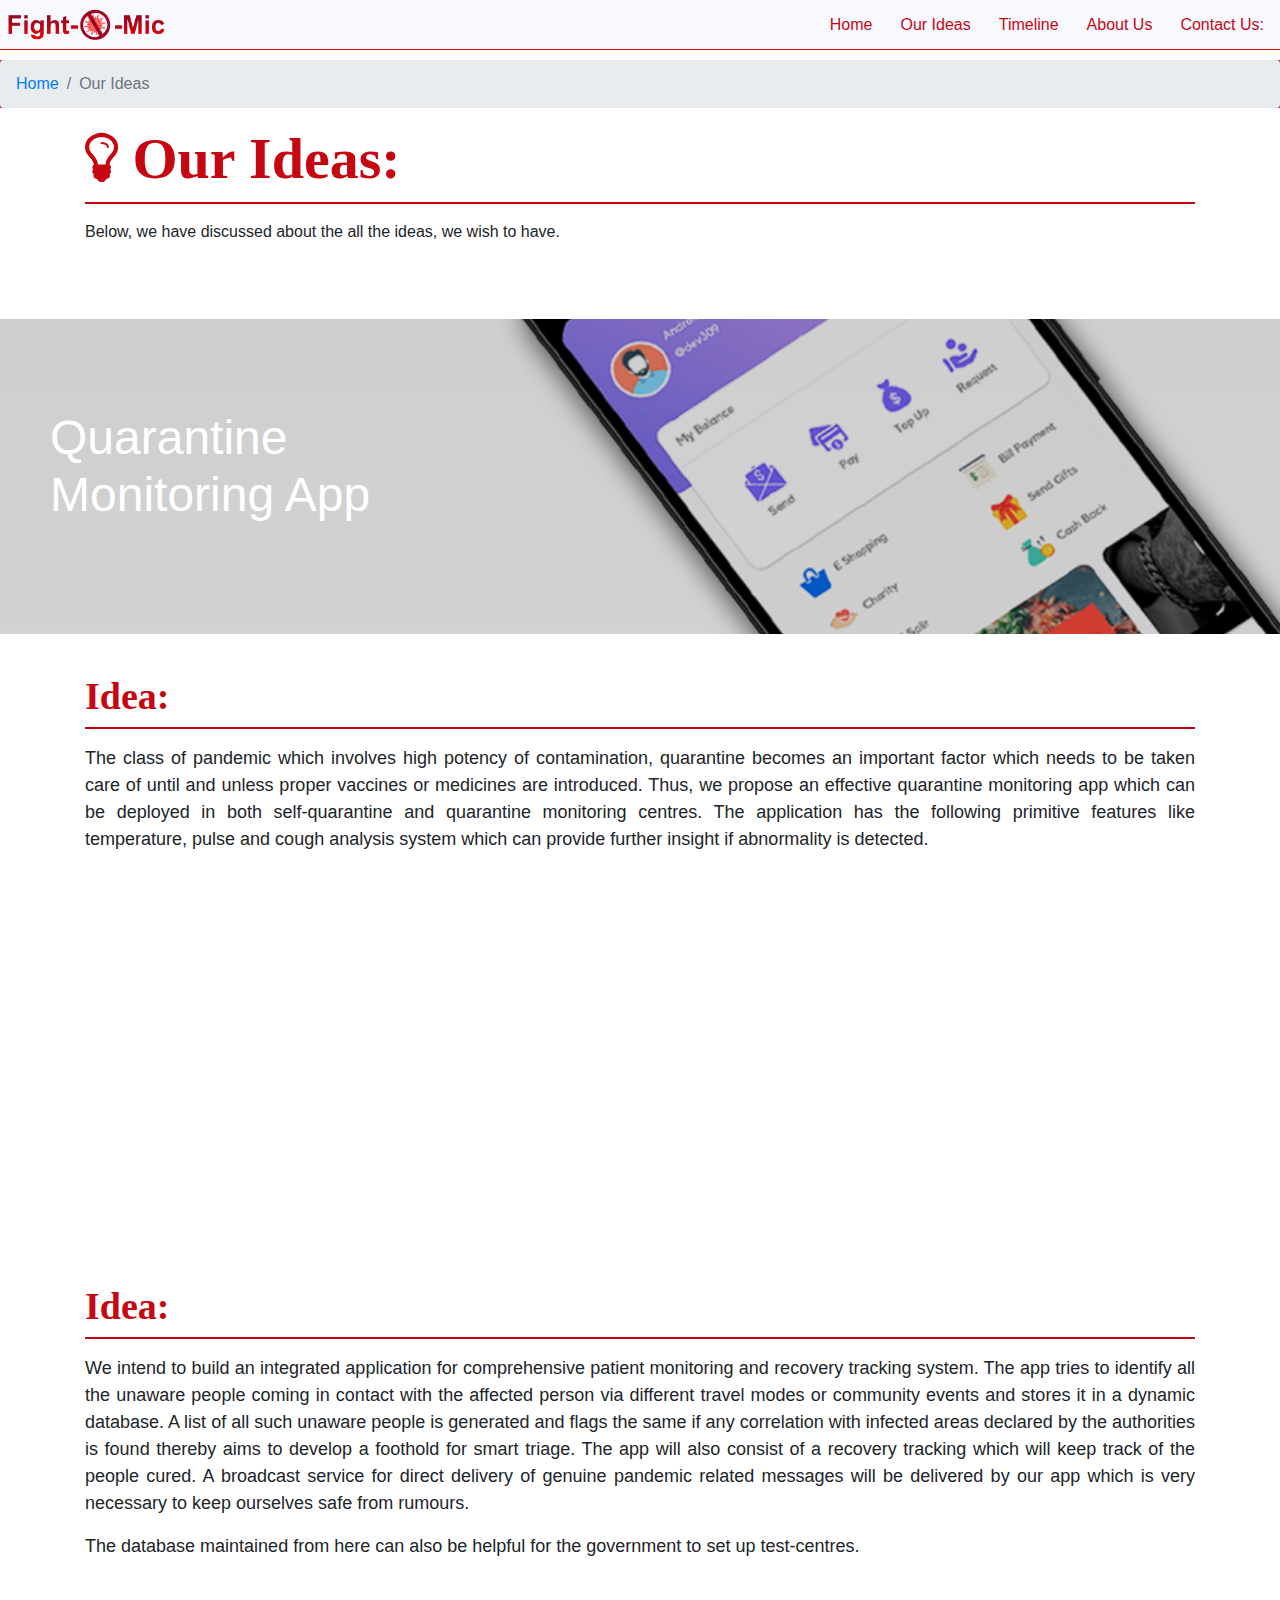
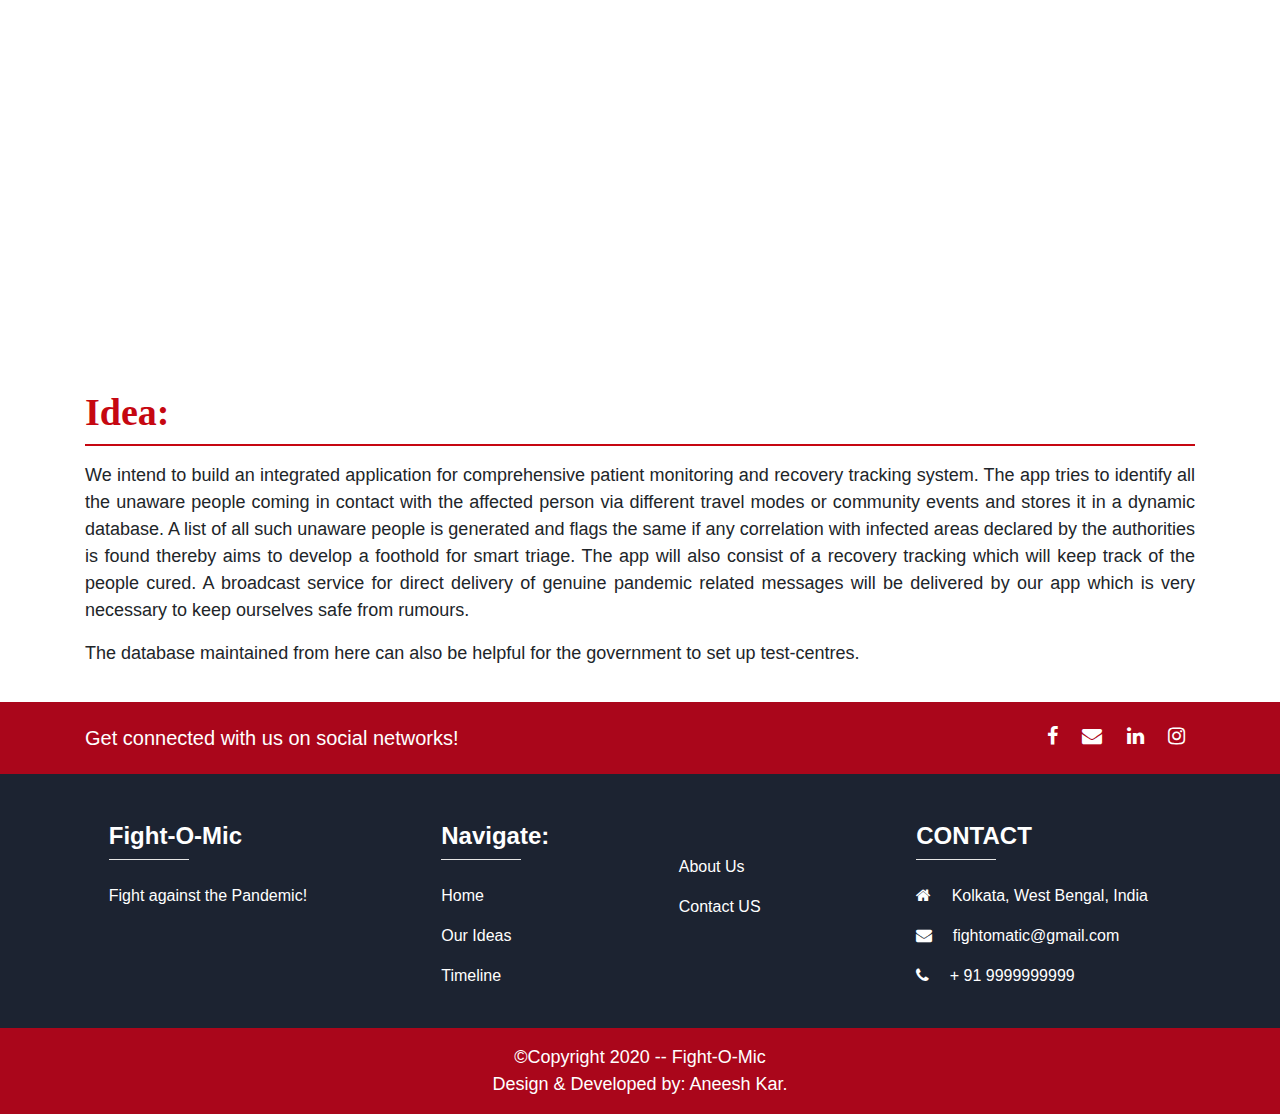
==== Ideas.html @ a8b580b6 "First Commit" ====
<html>
    <head>
    <title></title>
      <!-- Required meta tags always come first -->
    <meta charset="utf-8">
    <meta name="viewport" content="width=device-width, initial-scale=1, shrink-to-fit=no">
    <meta http-equiv="x-ua-compatible" content="ie=edge">
    
    <link rel="stylesheet" href="https://maxcdn.bootstrapcdn.com/bootstrap/4.0.0/css/bootstrap.min.css" integrity="sha384-Gn5384xqQ1aoWXA+058RXPxPg6fy4IWvTNh0E263XmFcJlSAwiGgFAW/dAiS6JXm" crossorigin="anonymous">
    <link rel="stylesheet" href="CSS/Styles.css">
    <link rel="stylesheet" href="https://cdnjs.cloudflare.com/ajax/libs/font-awesome/4.7.0/css/font-awesome.min.css">  
    </head>
<body>
 <section id="nav-bar">
       
<nav class="navbar navbar-expand-lg navbar-light fixed-top ">
 <a class="navbar-brand" href= "#"> <img src="img/logo.png" height="35px" width="159px" style="margin-left: 5px;"> </a>
  <button class="navbar-toggler" type="button" data-toggle="collapse" data-target="#navbarNavAltMarkup" aria-controls="navbarNavAltMarkup" aria-expanded="false" aria-label="Toggle navigation" style="background-color: white;" >
    <span class="navbar-toggler-icon"></span>
  </button>
  <div class="collapse navbar-collapse" id="navbarNavAltMarkup">
    <div class="navbar-nav ml-auto">
      <a class="nav-item nav-link active" href="index.html">Home<span class="sr-only">(current)</span></a>
      <a class="nav-item nav-link" href="#promo2">Our Ideas</a>
      <a class="nav-item nav-link" href="#services">Timeline</a>
      <a class="nav-item nav-link" href="#pro">About Us</a>
      <a class="nav-item nav-link" href="#promo4">Contact Us:</a>
    </div>
  </div>
</nav>
</section>  

    <div style="margin-top: 60px;">
     <nav aria-label="breadcrumb" class="bg-danger">
  <ol class="breadcrumb">
    <li class="breadcrumb-item"><a href="index.html">Home</a></li>
    <li class="breadcrumb-item active" aria-current="page">Our Ideas</li>
  </ol>
</nav>
    </div>
    
    <div class="container">
    <h2 id="Head" style="color: #c60711; font-family: calibri; font-weight: 900; font-size: 58px;"><i class="fa fa-lightbulb-o" aria-hidden="true"></i> Our Ideas:</h2>
        <hr style="border: 1px solid #c60711; margin-top: 0PX;">
        <p> Below, we have discussed about the all the ideas, we wish to have.</p>
    </div>
    
    
     <!-- The Promo section -->
     
        <section id="promo2" style="margin-top: 75px;">
            <h1>Quarantine <br>Monitoring App</h1>
        </section>
    
    <div id="About us" style="margin-top: 40px;">
    <div class="container">
      
        <h2 id="Head" style="color: #c60711; font-family: calibri; font-weight: 900; font-size: 38px;">Idea:</h2>
        <hr style="border: 1px solid #c60711; margin-top: 0PX;">
       
               <p id="par" style="text-align: justify; font-size: 18px;">The class of pandemic which involves high potency of contamination, quarantine becomes an important factor which needs to be taken care of until and unless proper vaccines or medicines are introduced. Thus, we propose an effective quarantine monitoring app which can be deployed in both self-quarantine and quarantine monitoring centres. The application has the following primitive features like temperature, pulse and cough analysis system which can provide further insight if abnormality is detected.</p>
 </div>   
    </div>
    
    
     <!-- The Promo section -->
     
        <section id="promo3" style="margin-top: 75px;">
            <h1>Foreign Travel<br>Tracking:</h1>
        </section>
     <div id="About us" style="margin-top: 40px;">
    <div class="container">
      
        <h2 id="Head" style="color: #c60711; font-family: calibri; font-weight: 900; font-size: 38px;">Idea:</h2>
        <hr style="border: 1px solid #c60711; margin-top: 0PX;">
       
               <p id="par" style="text-align: justify; font-size: 18px;">We intend to build an integrated application for comprehensive patient monitoring and recovery tracking system. The app tries to identify all the unaware people coming in contact with the affected person via different travel modes or community events and stores it in a dynamic database. A list of all such unaware people is generated and flags the same if any correlation with infected areas declared by the authorities is found thereby aims to develop a foothold for smart triage. The app will also consist of a recovery tracking which will keep track of the people cured. A broadcast service for direct delivery of genuine pandemic related messages will be delivered by our app which is very necessary to keep ourselves safe from rumours.</p>
        <p id="par" style="text-align: justify; font-size: 18px;">The database maintained from here can also be helpful for the government to set up test-centres.</p>
 </div>  
    </div>
    
    
    
    <!-- The Promo section -->
     
        <section id="promo3" style="margin-top: 75px;">
            <h1>Foreign Travel<br>Tracking:</h1>
        </section>
     <div id="About us" style="margin-top: 40px;">
    <div class="container">
      
        <h2 id="Head" style="color: #c60711; font-family: calibri; font-weight: 900; font-size: 38px;">Idea:</h2>
        <hr style="border: 1px solid #c60711; margin-top: 0PX;">
       
               <p id="par" style="text-align: justify; font-size: 18px;">We intend to build an integrated application for comprehensive patient monitoring and recovery tracking system. The app tries to identify all the unaware people coming in contact with the affected person via different travel modes or community events and stores it in a dynamic database. A list of all such unaware people is generated and flags the same if any correlation with infected areas declared by the authorities is found thereby aims to develop a foothold for smart triage. The app will also consist of a recovery tracking which will keep track of the people cured. A broadcast service for direct delivery of genuine pandemic related messages will be delivered by our app which is very necessary to keep ourselves safe from rumours.</p>
        <p id="par" style="text-align: justify; font-size: 18px;">The database maintained from here can also be helpful for the government to set up test-centres.</p>
 </div>  
    </div>
    
    
    
    
    
    
    
    
    
    
    
    
    
    
    
    
    
    
    
    
    
    
    
    
    
    
    
    
    
    
      <!-- Footer -->
<footer class="page-footer font-small" style="background-color:#1c2331; margin-top: 35px;">

  <div style="background-color: #aa061b;">
    <div class="container">

      <!-- Grid row-->
      <div class="row py-4 d-flex align-items-center">

        <!-- Grid column -->
        <div class="col-md-6 col-lg-5 text-center text-md-left mb-4 mb-md-0">
          <h5 class="mb-0" style="color: white;">Get connected with us on social networks!</h5>
        </div>
        <!-- Grid column -->

        <!-- Grid column -->
        <div class="col-md-6 col-lg-7 text-center text-md-right">

          <!-- Facebook -->
          <a class="fb-ic" href="https://www.facebook.com/aneesh.kar/">
                 <i class="fa fa-facebook" style="color: white; font-size: 20px; margin: 0 10px;"></i>
          </a>
          <!-- Google +-->
          <a class="gplus-ic" href="aneeshkar0141@gmail.com">
            <i class="fa fa-envelope" style="color: white; font-size: 20px; margin: 0 10px;"></i>
          </a>
          <!--Linkedin -->
          <a class="li-ic" href="https://www.linkedin.com/in/aneesh-kar-0161291a3/">
            <i class="fa fa-linkedin" style="color: white; font-size: 20px; margin: 0 10px;"></i>
          </a>
          <!--Instagram-->
          <a class="ins-ic" href="https://www.instagram.com/onis_kor/?hl=en">
           <i class="fa fa-instagram" style="color: white; font-size: 20px; margin: 0 10px;"></i>
          </a>

        </div>
        <!-- Grid column -->

      </div>
      <!-- Grid row-->

    </div>
  </div>

  <!-- Footer Links -->
  <div class="container text-center text-md-left mt-5">

    <!-- Grid row -->
    <div class="row mt-3">

      <!-- Grid column -->
      <div class="col-md-3 col-lg-4 col-xl-3 mx-auto mb-4">

        <!-- Content -->
        <h6 style="color: white; font-weight: bold;font-size: 24px; margin-top: 0px;">Fight-O-Mic</h6>
        <hr class="deep-purple accent-2 mb-4 mt-0 d-inline-block mx-auto" style="width: 80px; background-color: white;">
        <p style="color: white;">Fight against the Pandemic!</p>

      </div>
      <!-- Grid column -->

      <!-- Grid column -->
      <div class="col-md-2 col-lg-2 col-xl-2 mx-auto mb-4">

        <!-- Links -->
        <h6 class="font-weight-bold" style="color: white; font-weight: bold;font-size: 24px; margin-top: 0px;">Navigate:</h6>
        <hr class="deep-purple accent-2 mb-4 mt-0 d-inline-block mx-auto" style="width: 80px; background-color: white;">
        <p>
          <a href="#about me" style="color: white;">Home</a>
        </p>
        <p>
          <a href="#promo2"  style="color: white;">Our Ideas</a>
        </p>
        <p>
          <a href="#services"  style="color: white;">Timeline</a>
        </p>
      </div>
      <!-- Grid column -->

      <!-- Grid column -->
      <div class="col-md-3 col-lg-2 col-xl-2 mx-auto mb-4">

        <!-- Links -->
        <h6 class="text-uppercase font-weight-bold"></h6>
        <hr class="deep-purple accent-2 mb-4 mt-0 d-inline-block mx-auto">
         <p>
          <a href="#pubs"  style="color: white;">About Us</a>
        </p> 
        <p>
          <a href="#pubs"  style="color: white;">Contact US</a>
        </p>
      </div>
      <!-- Grid column -->

      <!-- Grid column -->
      <div class="col-md-4 col-lg-3 col-xl-3 mx-auto mb-md-0 mb-4">

        <!-- Links -->
        <h6 class="text-uppercase font-weight-bold" style="color: white; font-weight: bold;font-size: 24px; margin-top: 0px;">Contact</h6>
        <hr class="deep-purple accent-2 mb-4 mt-0 d-inline-block mx-auto" style="width: 80px; background-color: white;">
        <p  style="color: white;">
          <i class=" fa fa-home mr-3"></i> Kolkata, West Bengal, India</p>
        <p  style="color: white;">
          <i class="fa fa-envelope mr-3"></i> fightomatic@gmail.com</p>
        <p  style="color: white;">
          <i class=" fa fa-phone mr-3"></i> + 91 9999999999</p>

      </div>
      <!-- Grid column -->

    </div>
    <!-- Grid row -->

  </div>
  <!-- Footer Links -->

  <!-- Copyright -->
  <div class="footer-copyright text-center py-3" style="background-color:#aa061b; margin-bottom: 0px;">
      <p style="color: white; margin-bottom: 0px; font-size: 18px; font-family:arial;">&copy;Copyright 2020 -- Fight-O-Mic <br> Design & Developed by:<a href="https://aneesh-141.github.io/Aneesh-Kar/" style="color: white;"> Aneesh Kar.</a></p>
  </div>
  <!-- Copyright -->

</footer>
<!-- Footer -->
    
    
    
    
    
    

<script src="https://code.jquery.com/jquery-3.2.1.slim.min.js" integrity="sha384-KJ3o2DKtIkvYIK3UENzmM7KCkRr/rE9/Qpg6aAZGJwFDMVNA/GpGFF93hXpG5KkN" crossorigin="anonymous"></script>
<script src="https://cdnjs.cloudflare.com/ajax/libs/popper.js/1.12.9/umd/popper.min.js" integrity="sha384-ApNbgh9B+Y1QKtv3Rn7W3mgPxhU9K/ScQsAP7hUibX39j7fakFPskvXusvfa0b4Q" crossorigin="anonymous"></script>
<script src="https://maxcdn.bootstrapcdn.com/bootstrap/4.0.0/js/bootstrap.min.js" integrity="sha384-JZR6Spejh4U02d8jOt6vLEHfe/JQGiRRSQQxSfFWpi1MquVdAyjUar5+76PVCmYl" crossorigin="anonymous"></script>    
 </body>
</html>
---- CSS/Styles.css ----
.navbar-nav a:hover
{
    color: #007bff!important;
}

.navbar{
    margin: 0;
    padding: 2px;
    background-color: ghostwhite;
   border-bottom: 0.1px solid red;
}
.navbar-nav a{
    font-size: 16px;
    margin-left: 6px;
    margin-right: 6px;
    color: #c60711!important; 
    font-weight:;
    font-family: arial;
}
.card:hover
{  box-shadow: 0 0 11px rgba(33,33,33,.4); }



/* the promo4 */
#promo2{
    
     margin-top: 10;
    background-image:linear-gradient(rgba(0,0,0,0.2),rgba(0,0,0,0.17)),url("../img/5.jpg"), url("../img/cover 11.png");
    background-size:cover;
    background-position: center;
    background-attachment: fixed;
    color: #efefef !important;
    text-align: left;
    padding: 60px 50px;
    margin-top: 50px;
    margin-bottom: 20px;
    
}
#promo2 h1{
    margin-bottom: 50px;
    margin-top: 30px;
    font-family: sans-serif;
    font-size: 48px;
    color: white;
    
}


#promo2 p{
    margin-bottom: 35px;
    margin-top: 0;
    font-family: sans-serif;
    font-size: 60px;
}

#organised {
    
    background-color:#007bff;
}



/* the promo3 */
#promo3{
    
     margin-top: 10;
    background-image: linear-gradient(rgba(0,0,0,0.2),rgba(0,0,0,0.17)),url("../img/5.jpg"), url("../img/pass.png");
    background-size:cover;
    background-position: center;
    background-attachment: fixed;
    color: #efefef !important;
    text-align: left;
    padding: 60px 50px;
    margin-top: 50px;
    margin-bottom: 20px;
    
}
#promo3 h1{
    margin-bottom: 50px;
    margin-top: 30px;
    font-family: sans-serif;
    font-size: 48px;
    color: white;
    
}


#promo3 p{
    margin-bottom: 35px;
    margin-top: 0;
    font-family: sans-serif;
    font-size: 60px;
}










@media screen and (max-width: 480px){
    
    #Head1{
        font-size: 24px!important;
    }
    #para{
        font-size: 16px!important; 
    }
}
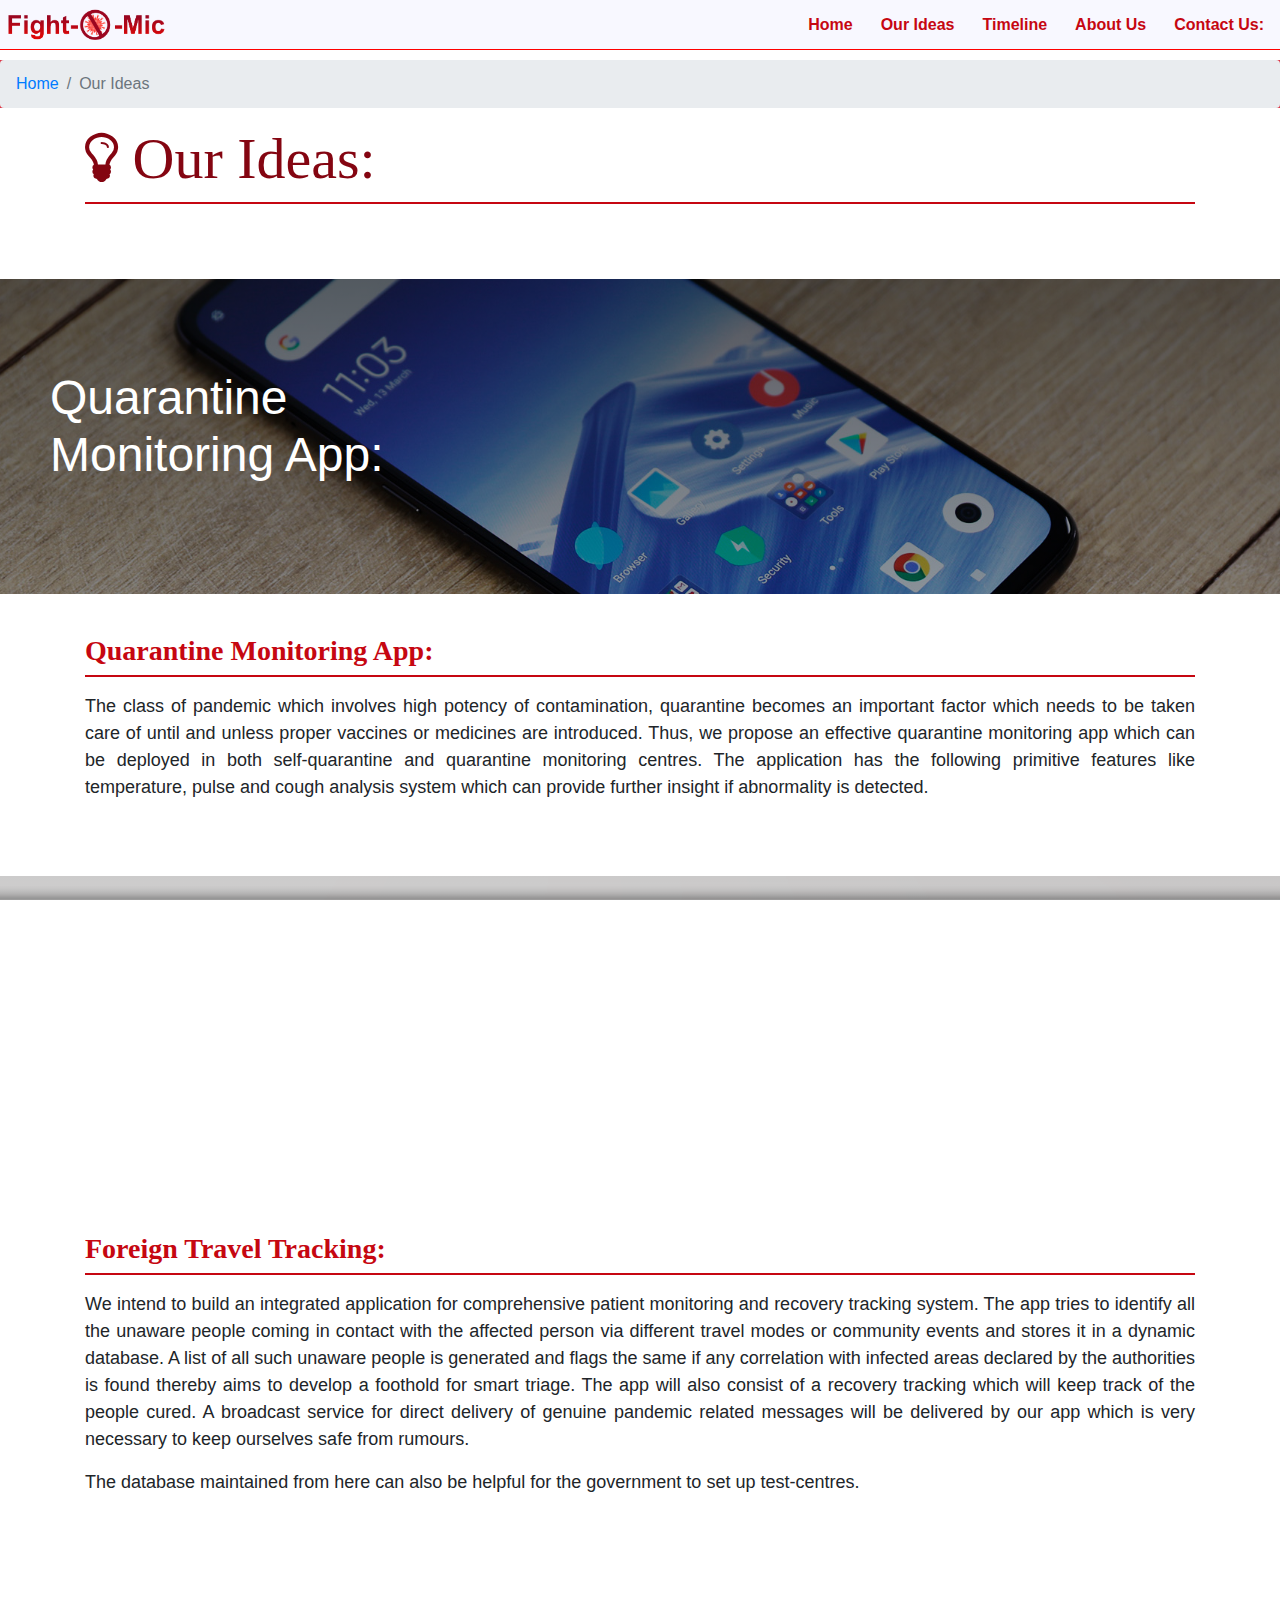
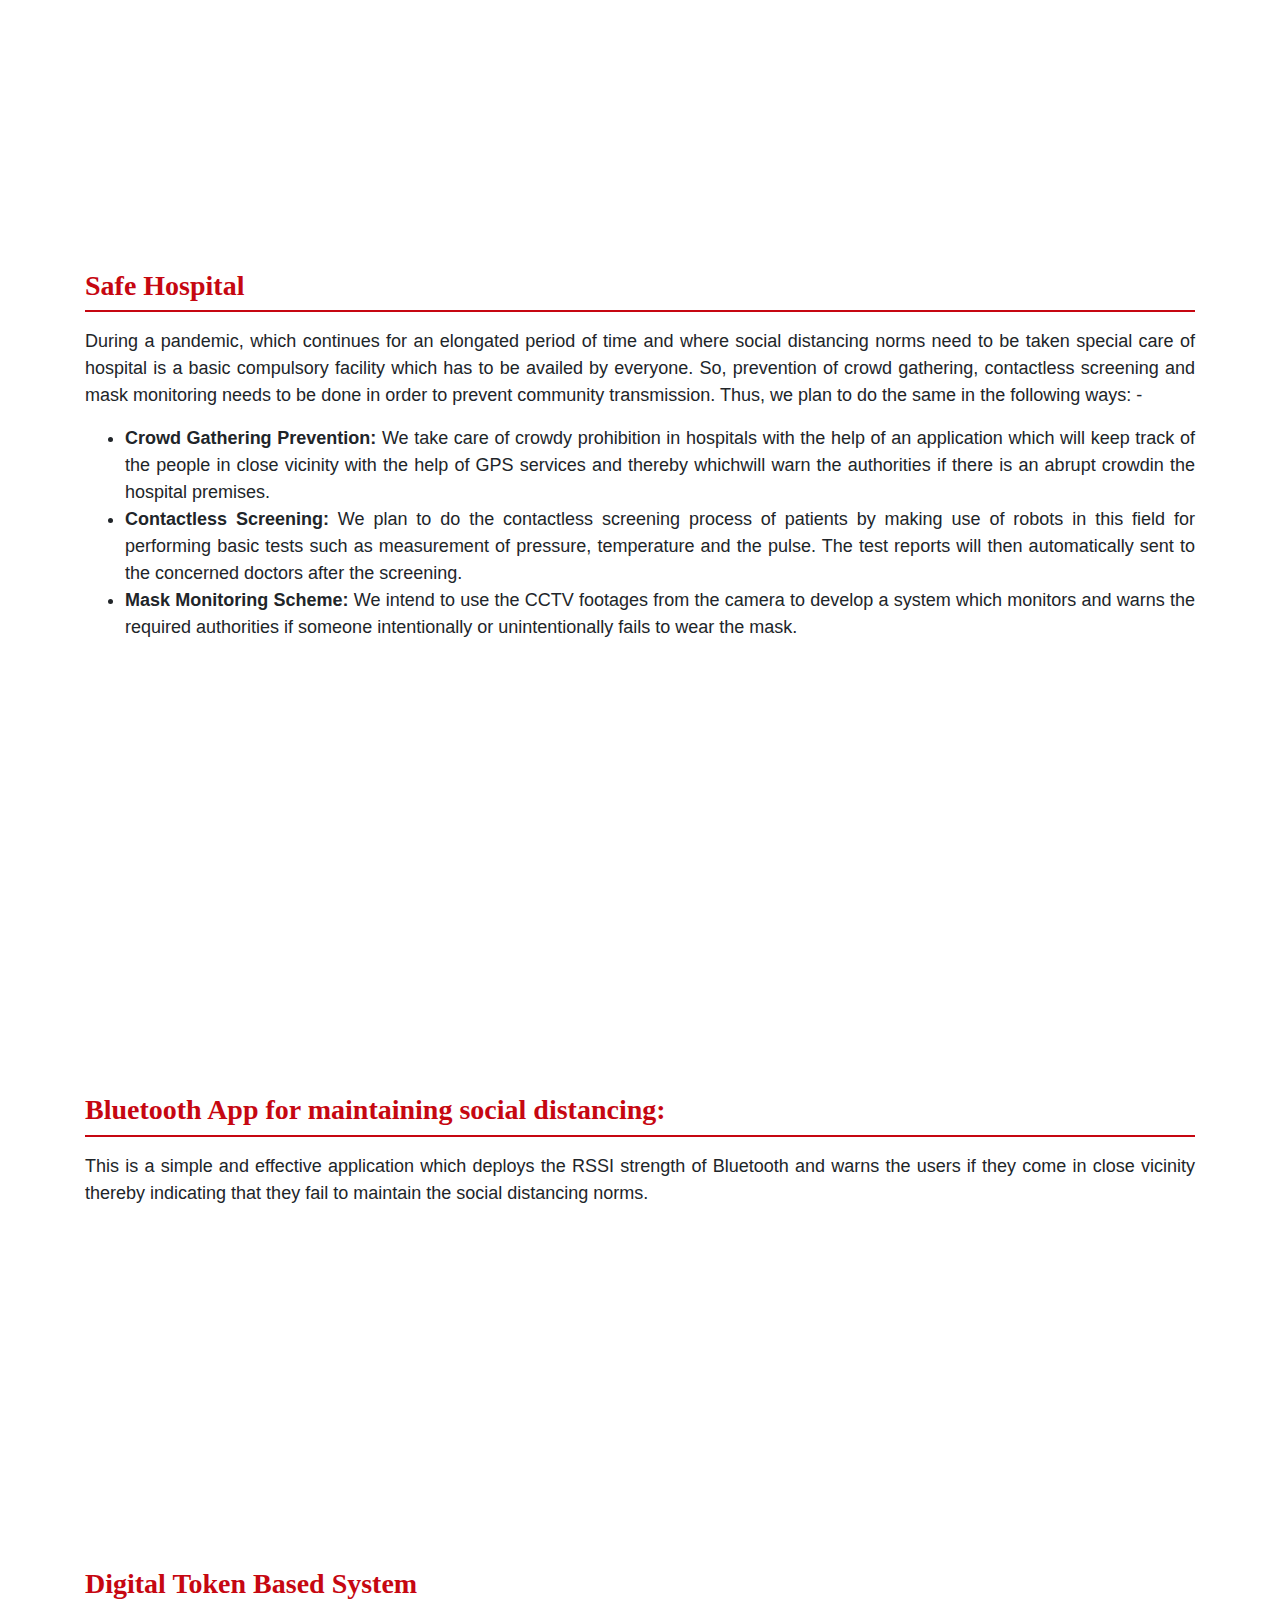
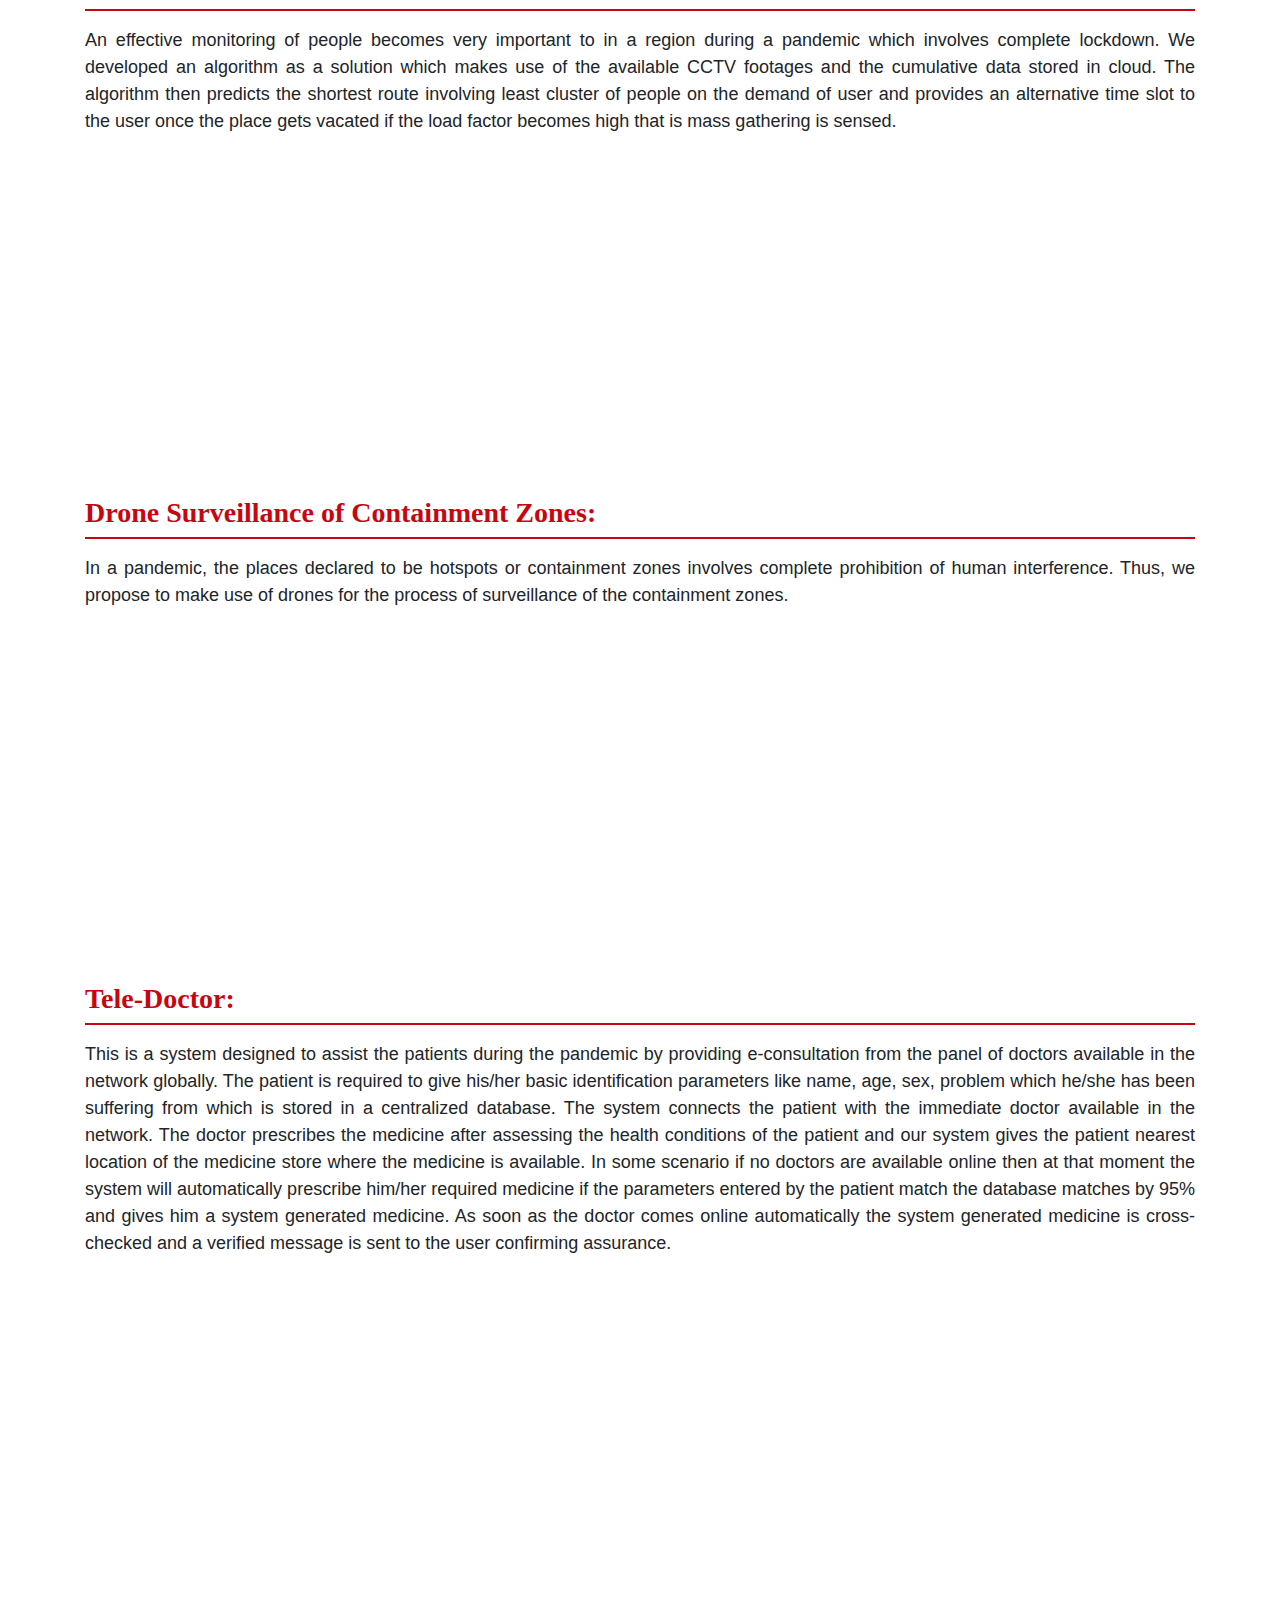
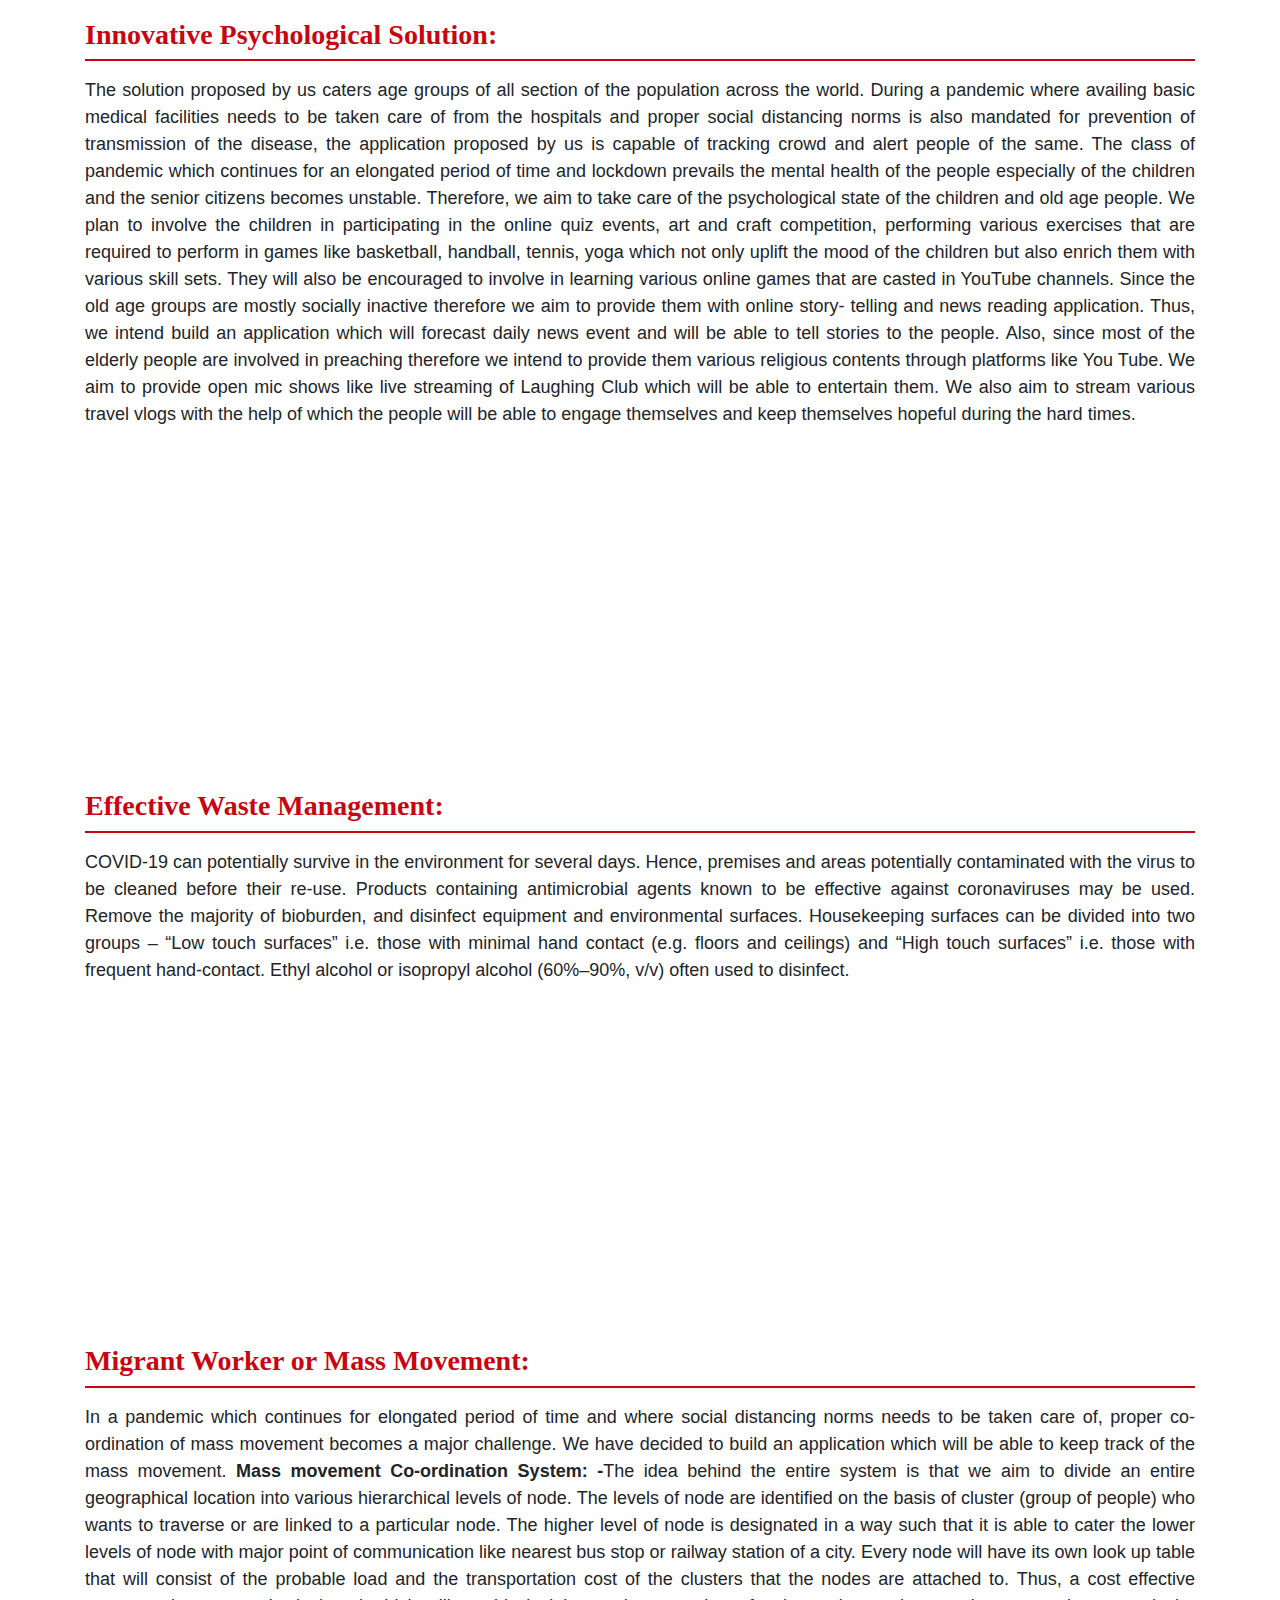
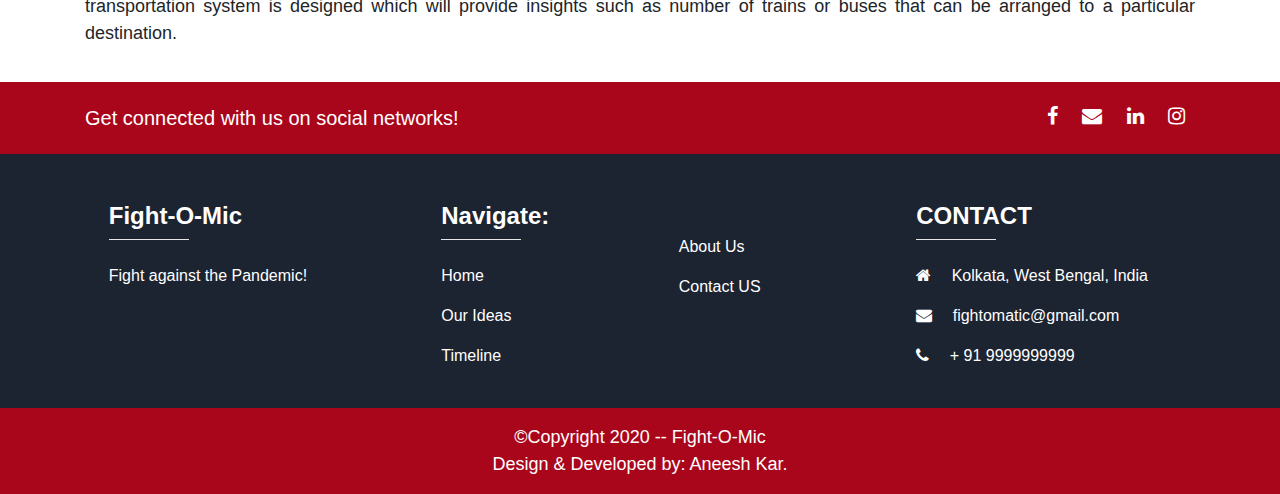
==== commit a6ca3a6f: "added Ideas" ====
--- a/Ideas.html
+++ b/Ideas.html
@@ -23,7 +23,7 @@
       <a class="nav-item nav-link active" href="index.html">Home<span class="sr-only">(current)</span></a>
       <a class="nav-item nav-link" href="#promo2">Our Ideas</a>
       <a class="nav-item nav-link" href="#services">Timeline</a>
-      <a class="nav-item nav-link" href="#pro">About Us</a>
+      <a class="nav-item nav-link" href="aboutus.html">About Us</a>
       <a class="nav-item nav-link" href="#promo4">Contact Us:</a>
     </div>
   </div>
@@ -40,22 +40,21 @@
     </div>
     
     <div class="container">
-    <h2 id="Head" style="color: #c60711; font-family: calibri; font-weight: 900; font-size: 58px;"><i class="fa fa-lightbulb-o" aria-hidden="true"></i> Our Ideas:</h2>
-        <hr style="border: 1px solid #c60711; margin-top: 0PX;">
-        <p> Below, we have discussed about the all the ideas, we wish to have.</p>
+    <h2 id="Head" style="color: #840511; font-family: myriad pro; font-weight:; font-size: 58px;"><i class="fa fa-lightbulb-o" aria-hidden="true"></i> Our Ideas:</h2>
+        <hr style="border: 1px solid #c60711; margin-top: 0PX;">
     </div>
     
     
      <!-- The Promo section -->
      
         <section id="promo2" style="margin-top: 75px;">
-            <h1>Quarantine <br>Monitoring App</h1>
+            <h1>Quarantine <br>Monitoring App:</h1>
         </section>
     
     <div id="About us" style="margin-top: 40px;">
     <div class="container">
       
-        <h2 id="Head" style="color: #c60711; font-family: calibri; font-weight: 900; font-size: 38px;">Idea:</h2>
+        <h2 id="Head" style="color: #c60711; font-family: calibri; font-weight: 900; font-size: 28px;">Quarantine Monitoring App:</h2>
         <hr style="border: 1px solid #c60711; margin-top: 0PX;">
        
                <p id="par" style="text-align: justify; font-size: 18px;">The class of pandemic which involves high potency of contamination, quarantine becomes an important factor which needs to be taken care of until and unless proper vaccines or medicines are introduced. Thus, we propose an effective quarantine monitoring app which can be deployed in both self-quarantine and quarantine monitoring centres. The application has the following primitive features like temperature, pulse and cough analysis system which can provide further insight if abnormality is detected.</p>
@@ -71,7 +70,7 @@
      <div id="About us" style="margin-top: 40px;">
     <div class="container">
       
-        <h2 id="Head" style="color: #c60711; font-family: calibri; font-weight: 900; font-size: 38px;">Idea:</h2>
+        <h2 id="Head" style="color: #c60711; font-family: calibri; font-weight: 900; font-size: 28px;">Foreign Travel Tracking:</h2>
         <hr style="border: 1px solid #c60711; margin-top: 0PX;">
        
                <p id="par" style="text-align: justify; font-size: 18px;">We intend to build an integrated application for comprehensive patient monitoring and recovery tracking system. The app tries to identify all the unaware people coming in contact with the affected person via different travel modes or community events and stores it in a dynamic database. A list of all such unaware people is generated and flags the same if any correlation with infected areas declared by the authorities is found thereby aims to develop a foothold for smart triage. The app will also consist of a recovery tracking which will keep track of the people cured. A broadcast service for direct delivery of genuine pandemic related messages will be delivered by our app which is very necessary to keep ourselves safe from rumours.</p>
@@ -83,26 +82,149 @@
     
     <!-- The Promo section -->
      
-        <section id="promo3" style="margin-top: 75px;">
-            <h1>Foreign Travel<br>Tracking:</h1>
-        </section>
-     <div id="About us" style="margin-top: 40px;">
-    <div class="container">
-      
-        <h2 id="Head" style="color: #c60711; font-family: calibri; font-weight: 900; font-size: 38px;">Idea:</h2>
-        <hr style="border: 1px solid #c60711; margin-top: 0PX;">
-       
-               <p id="par" style="text-align: justify; font-size: 18px;">We intend to build an integrated application for comprehensive patient monitoring and recovery tracking system. The app tries to identify all the unaware people coming in contact with the affected person via different travel modes or community events and stores it in a dynamic database. A list of all such unaware people is generated and flags the same if any correlation with infected areas declared by the authorities is found thereby aims to develop a foothold for smart triage. The app will also consist of a recovery tracking which will keep track of the people cured. A broadcast service for direct delivery of genuine pandemic related messages will be delivered by our app which is very necessary to keep ourselves safe from rumours.</p>
-        <p id="par" style="text-align: justify; font-size: 18px;">The database maintained from here can also be helpful for the government to set up test-centres.</p>
- </div>  
-    </div>
-    
-    
-    
-    
-    
-    
-    
+        <section id="promo4" style="margin-top: 75px;">
+            <h1>Safe Hospital:</h1>
+        </section>
+     <div id="About us" style="margin-top: 40px;">
+    <div class="container">
+      
+        <h2 id="Head" style="color: #c60711; font-family: calibri; font-weight: 900; font-size: 28px;">Safe Hospital</h2>
+        <hr style="border: 1px solid #c60711; margin-top: 0PX;">
+       
+               <p id="par" style="text-align: justify; font-size: 18px;">During a pandemic, which continues for an elongated period of time and where social distancing norms need to be taken special care of hospital is a basic compulsory facility which has to be availed by everyone. So, prevention of crowd gathering, contactless screening and mask monitoring needs to be done in order to prevent community transmission. Thus, we plan to do the same in the following ways: -</p>
+        <ul id="par" style="text-align: justify; font-size: 18px;">
+            <li><strong>Crowd Gathering Prevention: </strong>We take care of crowdy prohibition in hospitals with the help of an application which will keep track of the people in close vicinity with the help of GPS services and thereby whichwill warn the authorities if there is an abrupt crowdin the hospital premises.</li>
+            
+            <li><strong>Contactless Screening: </strong>We plan to do the contactless screening process of patients by making use of robots in this field for performing basic tests such as measurement of pressure, temperature and the pulse. The test reports will then automatically sent to the concerned doctors after the screening.</li>
+            <li><strong>Mask Monitoring Scheme: </strong>We intend to use the CCTV footages from the camera to develop a system which monitors and warns the required authorities if someone intentionally or unintentionally fails to wear the mask.</li>
+        </ul>
+ </div>  
+    </div>
+    
+    
+    
+    
+    
+     <!-- The Promo section -->
+     
+        <section id="promo5" style="margin-top: 75px;">
+            <h1>Bluetooth App <br> for maintaining<br> social distancing:</h1>
+        </section>
+     <div id="About us" style="margin-top: 40px;">
+    <div class="container">
+      
+        <h2 id="bluep" style="color: #c60711; font-family: calibri; font-weight: 900; font-size: 28px;">Bluetooth App for maintaining social distancing:</h2>
+        <hr style="border: 1px solid #c60711; margin-top: 0PX;">
+       
+               <p id="par" style="text-align: justify; font-size: 18px;">This is a simple and effective application which deploys the RSSI strength of Bluetooth and warns the users if they come in close vicinity thereby indicating that they fail to maintain the social distancing norms.</p>
+ </div>  
+    </div>
+    
+    
+    
+        <!-- The Promo section -->
+     
+        <section id="promo6" style="margin-top: 75px;">
+            <h1>Digital Token Based System:</h1>
+        </section>
+     <div id="About us" style="margin-top: 40px;">
+    <div class="container">
+      
+        <h2 id="Head" style="color: #c60711; font-family: calibri; font-weight: 900; font-size: 28px;">Digital Token Based System</h2>
+        <hr style="border: 1px solid #c60711; margin-top: 0PX;">
+       
+               <p id="par" style="text-align: justify; font-size: 18px;">An effective monitoring of people becomes very important to in a region during a pandemic which involves complete lockdown. We developed an algorithm as a solution which makes use of the available CCTV footages and the cumulative data stored in cloud. The algorithm then predicts the shortest route involving least cluster of people on the demand of user and provides an alternative time slot to the user once the place gets vacated  if the load factor becomes high that is mass gathering is sensed.</p>
+        
+ </div>  
+    </div>
+    
+    
+    
+    <!-- The Promo section -->
+     
+        <section id="promo7" style="margin-top: 75px;">
+            <h1>Drone Surveillance of Containment Zones:</h1>
+        </section>
+     <div id="About us" style="margin-top: 40px;">
+    <div class="container">
+      
+        <h2 id="Head" style="color: #c60711; font-family: calibri; font-weight: 900; font-size: 28px;">Drone Surveillance of Containment Zones:</h2>
+        <hr style="border: 1px solid #c60711; margin-top: 0PX;">
+       
+               <p id="par" style="text-align: justify; font-size: 18px;"> In a pandemic, the places declared to be hotspots or containment zones involves complete prohibition of human interference. Thus, we propose to make use of drones for the process of surveillance of the containment zones.</p>
+        
+ </div>  
+    </div>
+    
+    
+    
+     <!-- The Promo section -->
+     
+        <section id="promo8" style="margin-top: 75px;">
+            <h1>Tele-Doctor:</h1>
+        </section>
+     <div id="About us" style="margin-top: 40px;">
+    <div class="container">
+      
+        <h2 id="Head" style="color: #c60711; font-family: calibri; font-weight: 900; font-size: 28px;">Tele-Doctor:</h2>
+        <hr style="border: 1px solid #c60711; margin-top: 0PX;">
+       
+               <p id="par" style="text-align: justify; font-size: 18px;">This is a system designed to assist the patients during the pandemic by providing e-consultation from the panel of doctors available in the network globally. The patient is required to give his/her basic identification parameters like name, age, sex, problem which he/she has been suffering from which is stored in a centralized database. The system connects the patient with the immediate doctor available in the network. The doctor prescribes the medicine after assessing the health conditions of the patient and our system gives the patient nearest location of the medicine store where the medicine is available. In some scenario if no doctors are available online then at that moment the system will automatically prescribe him/her required medicine if the parameters entered by the patient match the database matches by 95% and gives him a system generated medicine. As soon as the doctor comes online automatically the system generated medicine is cross-checked and a verified message is sent to the user confirming assurance.</p>
+        
+ </div>  
+    </div>
+    
+    
+    
+        <!-- The Promo section -->
+     
+        <section id="promo9" style="margin-top: 75px;">
+            <h1>Innovative Psychological Solution:</h1>
+        </section>
+     <div id="About us" style="margin-top: 40px;">
+    <div class="container">
+      
+        <h2 id="bluep" style="color: #c60711; font-family: calibri; font-weight: 900; font-size: 28px;">Innovative Psychological Solution:</h2>
+        <hr style="border: 1px solid #c60711; margin-top: 0PX;">
+       
+               <p id="par" style="text-align: justify; font-size: 18px;">The solution proposed by us caters age groups of all section of the population across the world. During  a pandemic where availing basic medical facilities needs to be taken care of from the hospitals and proper social distancing norms is also mandated for prevention of transmission of the disease, the application proposed by us is capable of tracking crowd and alert people of the same. The class of pandemic which continues for an elongated period of time and lockdown prevails the mental health of the people especially of the children and the senior citizens becomes unstable. Therefore, we aim to take care of the psychological state of the children and old age people. We plan to involve the children in participating in the online quiz events, art and craft competition, performing various exercises that are required to perform in games like basketball, handball, tennis, yoga which not only uplift the mood of the children but also enrich them with various skill sets. They will also be encouraged to involve in learning various online games that are casted in YouTube channels. Since the old age groups are mostly socially inactive therefore we aim to provide them with online story- telling and news reading application. Thus, we intend build an application which will forecast daily news event and will be able to tell stories to the people. Also, since most of the elderly people are involved in preaching therefore we intend to provide them various religious contents through platforms like You Tube. We aim to provide open mic shows like live streaming of Laughing Club which will be able to entertain them. We also aim to stream various travel vlogs with the help of which the people will be able to engage themselves and keep themselves hopeful during the hard times.</p>
+        
+ </div>  
+    </div>
+    
+    
+    
+          <!-- The Promo section -->
+     
+        <section id="promo10" style="margin-top: 75px;">
+            <h1>Effective Waste Management:</h1>
+        </section>
+     <div id="About us" style="margin-top: 40px;">
+    <div class="container">
+      
+        <h2 id="blup" style="color: #c60711; font-family: calibri; font-weight: 900; font-size: 28px;">Effective Waste Management:</h2>
+        <hr style="border: 1px solid #c60711; margin-top: 0PX;">
+       
+               <p id="par" style="text-align: justify; font-size: 18px;">COVID-19 can potentially survive in the environment for several days. Hence, premises and areas potentially contaminated with the virus to be cleaned before their re-use. Products containing antimicrobial agents known to be effective against coronaviruses may be used. Remove the majority of bioburden, and disinfect equipment and environmental surfaces. Housekeeping surfaces can be divided into two groups – “Low touch surfaces” i.e. those with minimal hand contact (e.g. floors and ceilings) and “High touch surfaces” i.e. those with frequent hand-contact. Ethyl alcohol or isopropyl alcohol (60%–90%, v/v) often used to disinfect.</p>
+        
+ </div>  
+    </div>
+    
+             <!-- The Promo section -->
+     
+        <section id="promo11" style="margin-top: 75px;">
+            <h1>Migrant Worker or Mass Movement:</h1>
+        </section>
+     <div id="About us" style="margin-top: 40px;">
+    <div class="container">
+      
+        <h2 id="blup" style="color: #c60711; font-family: calibri; font-weight: 900; font-size: 28px;">Migrant Worker or Mass Movement:</h2>
+        <hr style="border: 1px solid #c60711; margin-top: 0PX;">
+       
+               <p id="par" style="text-align: justify; font-size: 18px;">In a pandemic which continues for elongated period of time and where social distancing norms needs to be taken care of, proper co-ordination of mass movement becomes a major challenge. We have decided to build an application which will be able to keep track of the mass movement. <strong>Mass movement Co-ordination System: -</strong>The idea behind the entire system is that we aim to divide an entire geographical location into various hierarchical levels of node. The levels of node are identified on the basis of cluster (group of people) who wants to traverse or are linked to a particular node. The higher level of node is designated in a way such that it is able to cater the lower levels of node with major point of communication like nearest bus stop or railway station of a city. Every node will have its own look up table that will consist of the probable load and the transportation cost of the clusters that the nodes are attached to. Thus, a cost effective transportation system is designed which will provide insights such as number of trains or buses that can be arranged to a particular destination.</p>
+        
+ </div>  
+    </div>
     
     
     
--- a/CSS/Styles.css
+++ b/CSS/Styles.css
@@ -14,7 +14,7 @@
     margin-left: 6px;
     margin-right: 6px;
     color: #c60711!important; 
-    font-weight:;
+    font-weight: bold!important;
     font-family: arial;
 }
 .card:hover
@@ -26,7 +26,7 @@
 #promo2{
     
      margin-top: 10;
-    background-image:linear-gradient(rgba(0,0,0,0.2),rgba(0,0,0,0.17)),url("../img/5.jpg"), url("../img/cover 11.png");
+    background-image:linear-gradient(rgba(0,0,0,0.8),rgba(0,0,0,0.17)),url("../img/5.jpg"), url("../img/phone.jpg");
     background-size:cover;
     background-position: center;
     background-attachment: fixed;
@@ -65,7 +65,7 @@
 #promo3{
     
      margin-top: 10;
-    background-image: linear-gradient(rgba(0,0,0,0.2),rgba(0,0,0,0.17)),url("../img/5.jpg"), url("../img/pass.png");
+    background-image: linear-gradient(rgba(0,0,0,0.8),rgba(0,0,0,0.17)),url("../img/5.jpg"), url("../img/pass.png");
     background-size:cover;
     background-position: center;
     background-attachment: fixed;
@@ -94,6 +94,268 @@
 }
 
 
+/* the promo4 */
+#promo4{
+    
+     margin-top: 10;
+    background-image: linear-gradient(rgba(0,0,0,0.8),rgba(0,0,0,0.17)),url("../img/5.jpg"), url("../img/hos.jpg");
+    background-size:cover;
+    background-position: center;
+    background-attachment: fixed;
+    color: #efefef !important;
+    text-align: left;
+    padding: 60px 50px;
+    margin-top: 50px;
+    margin-bottom: 20px;
+    
+}
+#promo4 h1{
+    margin-bottom: 50px;
+    margin-top: 30px;
+    font-family: sans-serif;
+    font-size: 48px;
+    color: white;
+    
+}
+
+
+#promo4 p{
+    margin-bottom: 35px;
+    margin-top: 0;
+    font-family: sans-serif;
+    font-size: 60px;
+}
+
+/* the promo5 */
+#promo5{
+    
+     margin-top: 10;
+    background-image: linear-gradient(rgba(0,0,0,0.8),rgba(0,0,0,0.17)),url("../img/5.jpg"), url("../img/bluee cov.png");
+    background-size:cover;
+    background-position: center;
+    background-attachment: fixed;
+    color: #efefef !important;
+    text-align: left;
+    padding: 60px 50px;
+    margin-top: 50px;
+    margin-bottom: 20px;
+    
+}
+#promo5 h1{
+    margin-bottom: 50px;
+    margin-top: 30px;
+    font-family: sans-serif;
+    font-size: 38px;
+    color: white;
+    
+}
+
+
+#promo5 p{
+    margin-bottom: 35px;
+    margin-top: 0;
+    font-family: sans-serif;
+    font-size: 60px;
+}
+
+
+
+/* the promo6 */
+#promo6{
+    
+     margin-top: 10;
+    background-image: linear-gradient(rgba(0,0,0,1),rgba(0,0,0,0.17)),url("../img/5.jpg"), url("../img/digital tockn.jpg");
+    background-size:cover;
+    background-position: center;
+    background-attachment: fixed;
+    color: #efefef !important;
+    text-align: left;
+    padding: 60px 50px;
+    margin-top: 50px;
+    margin-bottom: 20px;
+    
+}
+#promo6 h1{
+    margin-bottom: 50px;
+    margin-top: 30px;
+    font-family: sans-serif;
+    font-size: 38px;
+    color: white;
+    
+}
+
+
+#promo6 p{
+    margin-bottom: 35px;
+    margin-top: 0;
+    font-family: sans-serif;
+    font-size: 60px;
+}
+
+/* the promo7 */
+#promo7{
+    
+     margin-top: 10;
+    background-image: linear-gradient(rgba(0,0,0,0.8),rgba(0,0,0,0.17)),url("../img/5.jpg"), url("../img/drrr.jpg");
+    background-size:cover;
+    background-position: center;
+    background-attachment: fixed;
+    color: #efefef !important;
+    text-align: left;
+    padding: 60px 50px;
+    margin-top: 50px;
+    margin-bottom: 20px;
+    
+}
+#promo7 h1{
+    margin-bottom: 50px;
+    margin-top: 30px;
+    font-family: sans-serif;
+    font-size: 38px;
+    color: white;
+    
+}
+
+
+#promo7 p{
+    margin-bottom: 35px;
+    margin-top: 0;
+    font-family: sans-serif;
+    font-size: 60px;
+}
+
+
+
+/* the promo8 */
+#promo8{
+    
+     margin-top: 10;
+    background-image: linear-gradient(rgba(0,0,0,0.8),rgba(0,0,0,0.17)),url("../img/5.jpg"), url("../img/e doc.jpg");
+    background-size:cover;
+    background-position: center;
+    background-attachment: fixed;
+    color: #efefef !important;
+    text-align: left;
+    padding: 60px 50px;
+    margin-top: 50px;
+    margin-bottom: 20px;
+    
+}
+#promo8 h1{
+    margin-bottom: 50px;
+    margin-top: 30px;
+    font-family: sans-serif;
+    font-size: 48px;
+    color: white;
+    
+}
+
+
+#promo8 p{
+    margin-bottom: 35px;
+    margin-top: 0;
+    font-family: sans-serif;
+    font-size: 60px;
+}
+
+/* the promo9 */
+#promo9{
+    
+     margin-top: 10;
+    background-image: linear-gradient(rgba(0,0,0,0.8),rgba(0,0,0,0.17)),url("../img/5.jpg"), url("../img/psych.jpg");
+    background-size:cover;
+    background-position: center;
+    background-attachment: fixed;
+    color: #efefef !important;
+    text-align: left;
+    padding: 60px 50px;
+    margin-top: 50px;
+    margin-bottom: 20px;
+    
+}
+#promo9 h1{
+    margin-bottom: 50px;
+    margin-top: 30px;
+    font-family: sans-serif;
+    font-size: 38px;
+    color: white;
+    
+}
+
+
+#promo9 p{
+    margin-bottom: 35px;
+    margin-top: 0;
+    font-family: sans-serif;
+    font-size: 60px;
+}
+
+/* the promo10 */
+#promo10{
+    
+     margin-top: 10;
+    background-image: linear-gradient(rgba(0,0,0,0.8),rgba(0,0,0,0.17)),url("../img/5.jpg"), url("../img/wast.jpg");
+    background-size:cover;
+    background-position: center;
+    background-attachment: fixed;
+    color: #efefef !important;
+    text-align: left;
+    padding: 60px 50px;
+    margin-top: 50px;
+    margin-bottom: 20px;
+    
+}
+#promo10 h1{
+    margin-bottom: 50px;
+    margin-top: 30px;
+    font-family: sans-serif;
+    font-size: 38px;
+    color: white;
+    
+}
+
+
+#promo10 p{
+    margin-bottom: 35px;
+    margin-top: 0;
+    font-family: sans-serif;
+    font-size: 60px;
+}
+
+
+
+
+/* the promo11 */
+#promo11{
+    
+     margin-top: 10;
+    background-image: linear-gradient(rgba(0,0,0,0.8),rgba(0,0,0,0.17)),url("../img/5.jpg"), url("../img/worker 2.jpg");
+    background-size:cover;
+    background-position: center;
+    background-attachment: fixed;
+    color: #efefef !important;
+    text-align: left;
+    padding: 60px 50px;
+    margin-top: 50px;
+    margin-bottom: 20px;
+    
+}
+#promo11 h1{
+    margin-bottom: 50px;
+    margin-top: 30px;
+    font-family: sans-serif;
+    font-size: 38px;
+    color: white;
+    
+}
+
+
+#promo11 p{
+    margin-bottom: 35px;
+    margin-top: 0;
+    font-family: sans-serif;
+    font-size: 60px;
+}
 
 
 
@@ -110,4 +372,17 @@
     #para{
         font-size: 16px!important; 
     }
+    
+    #promo5 h1{
+    margin-bottom: 50px;
+    margin-top: 30px;
+    font-family: sans-serif;
+    font-size: 34px;
+    color: white;
+    
+}
+    #bluep{
+        font-size: 20px!important;
+        text-align: center!important;
+    }
 }